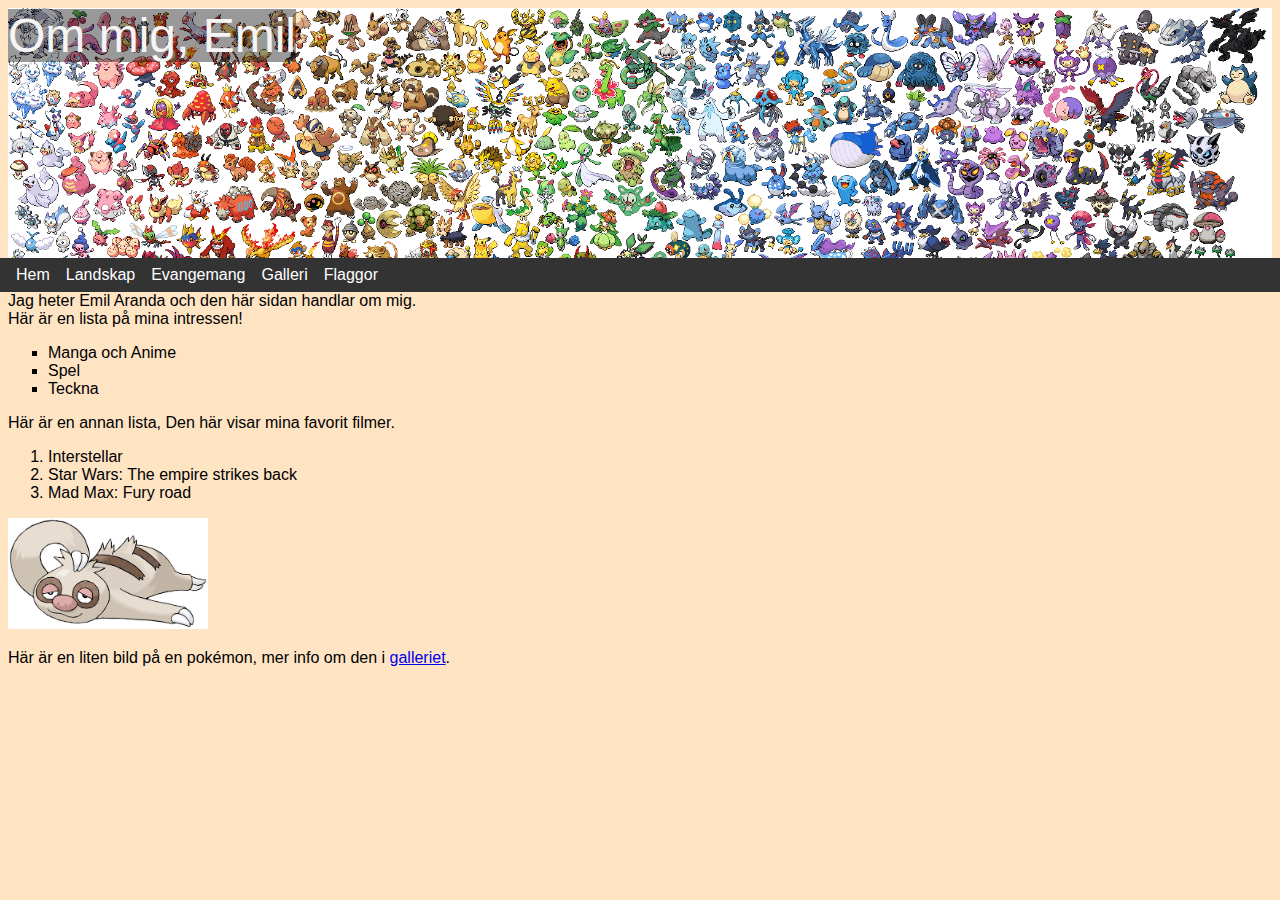
==== index.html @ 62ec02e3 "fixed folder structure" ====
<!DOCTYPE html>
<html lang="sv">
<head>
    <meta charset="UTF-8">
    <meta name="viewport" content="width=device-width, initial-scale=1.0">
    <title>Emil</title>
    <link rel="stylesheet" href="/styles/style.css">

</head>
<body>
    <header> <span>Om mig, Emil</span> </header>
    <nav id="top">
        <ul>
            <li> <a href="index.html">Hem</a> </li>
            <li> <a href="landscape.html">Landskap</a> </li>
            <li> <a href="events.html">Evangemang</a> </li>
            <li> <a href="gallery.html">Galleri</a> </li>
            <li> <a href="flags.html">Flaggor</a> </li>
        </ul>
    </nav>

    <p> 
        Hejsan! <br>
        Jag heter Emil Aranda och den här sidan handlar om mig. <br>

        Här är en lista på mina intressen!
    </p>
        <ul>
            <li>Manga och Anime</li>
            <li>Spel</li>
            <li>Teckna</li>
        </ul>
        <p>
        Här är en annan lista, Den här visar mina favorit filmer.
    </p>
        <ol>
            <li>Interstellar</li>
            <li>Star Wars: The empire strikes back</li>
            <li>Mad Max: Fury road</li>
        </ol>
        
        <img src="/images/slakoth.jpg" width="200" alt="En pokemon, det är en tecknad sengångare med ett dumt flin på ansiktet.">
        <br>
        <p>
        Här är en liten bild på en pokémon, mer info om den i <a href="gallery.html">galleriet</a>.
        </p>
    </body>
    </html>
---- styles/style.css ----
body{   background-color: bisque;
    font-family: 'Gill Sans', 'Gill Sans MT', 'Calibri', 'Trebuchet MS', sans-serif;
}

header{
    background-image: url('/images/pokemon-wallpaper.png');
    height: 250px;
    width: 100%;
    background-size: cover;
 
}

header span{
    font-size: 3rem;
    color: whitesmoke;
    background-color: rgba(0, 0, 0, 0.4);

}
h1{
    padding-top: 2rem;
}
ul{
    list-style: square;
}

.container{
    display:inline-block;
}

 .pokemon{
    display: inline-block;
    border: 3px solid black;
    margin: 5px;
}
.pokemon .Name{
    padding: 10px;
    text-align: center;
}

.pokemon:hover{
    border: 3px solid blue;
    box-shadow: 0 0 10px;
}

nav#top{
    background-color: rgb(51, 51, 51);
    position: absolute;
    left: 0;
    right: 0;
}

nav a{
    color: white;
    text-decoration: none;
    padding: .5rem;
}

nav ul{
    list-style: none;
    display: flex;
    padding: .5rem;
    margin: 0;
}

a:hover{
    color: red;
    text-decoration: underline;
}

.france{
    width: 300px;
    height: 200px;
    border: 1px solid black;
    display: grid;
    grid-template-columns: repeat(3, 1fr);
}

.austria{
    width: 300px;
    height: 200px;
    border: 1px solid black;
    display: grid;
    grid-template-rows: repeat(3, 1fr);
}

.sweden{
    width: 300px;
    height: 200px;
    border: 1px solid black;
    background-color: yellow;
    display: flex;
flex-wrap: wrap;

}

.column{
    height: 100%;
}

.row{
    width: 100%;
}



.box1{
    background-color: blue;
    width: 30%;
    height: 85px;
    margin-right: 30px;
    margin-bottom: 30px;


}

.box2{
    background-color: blue;
    width: 180px;
    height: 85px;
    
}

.box3{
    background-color: blue;
    width: 30%;
    height: 85px;
    margin-right: 30px;

}

.box4{
    background-color: blue;
    width: 180px;
    height: 85px;
    
}


.blue{background-color: blue;}
.white{background-color: white;}
.red{background-color: red;}
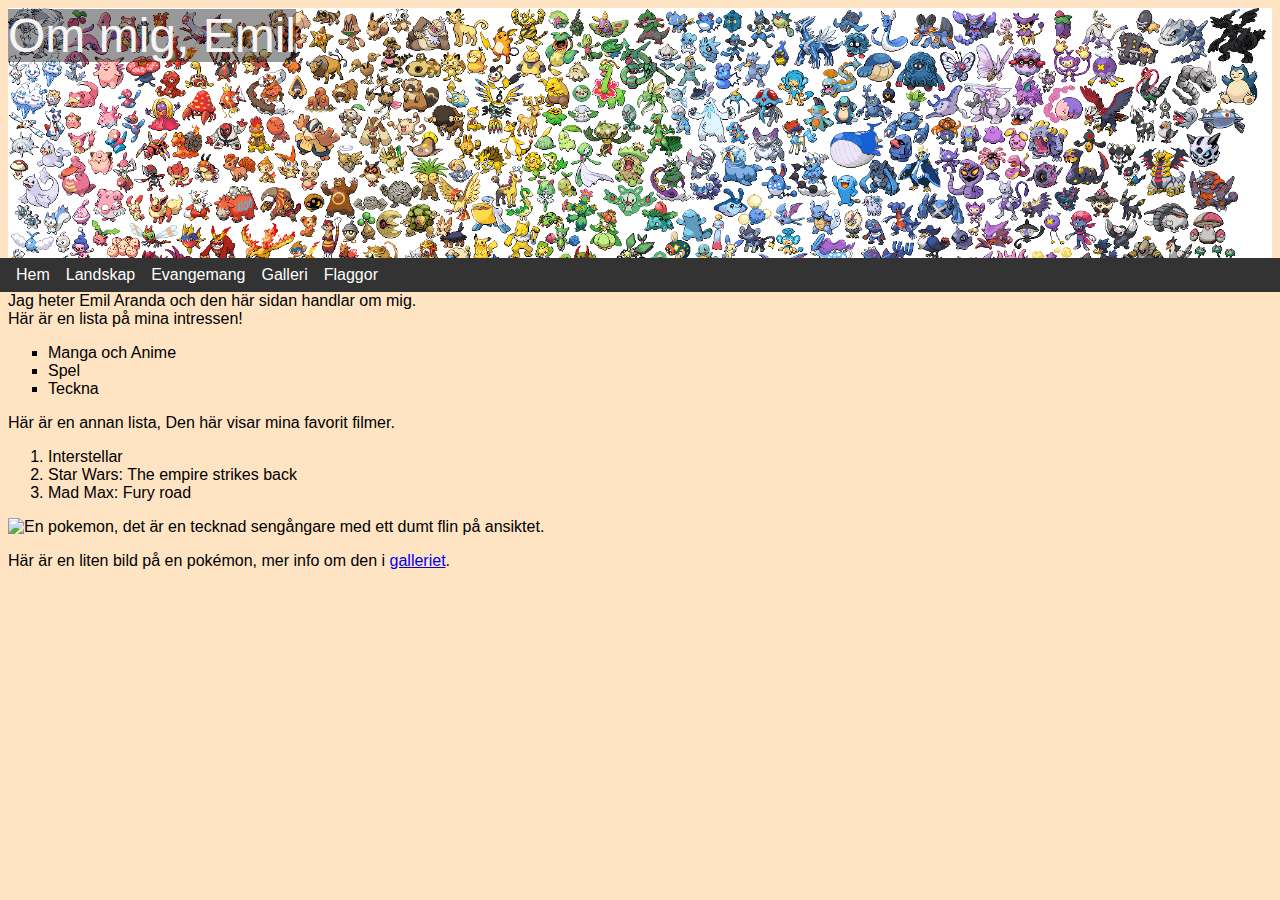
==== commit 52a7e564: "changed picture in index file" ====
--- a/index.html
+++ b/index.html
@@ -39,7 +39,7 @@
             <li>Mad Max: Fury road</li>
         </ol>
         
-        <img src="/images/slakoth.jpg" width="200" alt="En pokemon, det är en tecknad sengångare med ett dumt flin på ansiktet.">
+        <img src="/images/slakoth.png" width="300" alt="En pokemon, det är en tecknad sengångare med ett dumt flin på ansiktet.">
         <br>
         <p>
         Här är en liten bild på en pokémon, mer info om den i <a href="gallery.html">galleriet</a>.
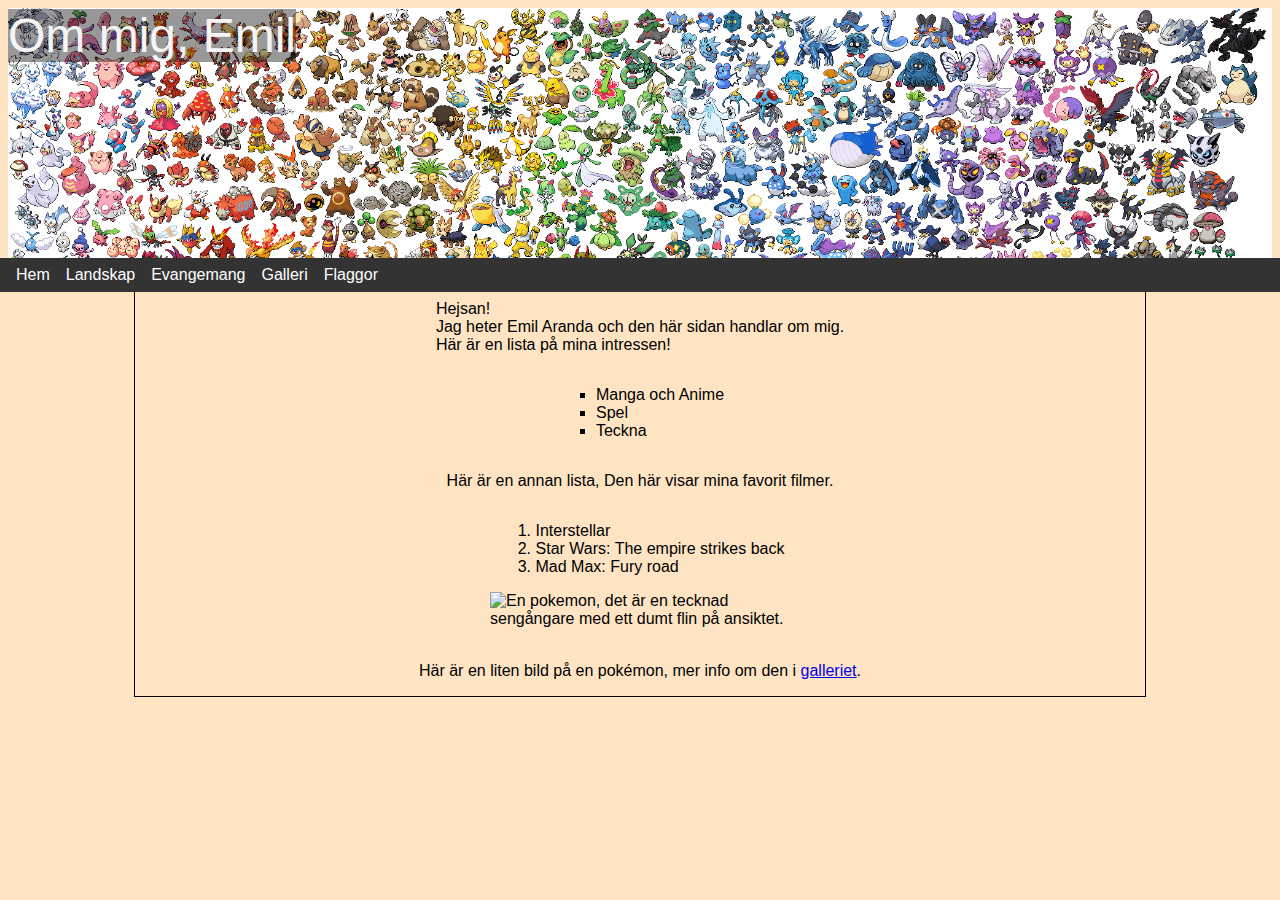
==== commit ecc9d4a4: "final commit" ====
--- a/index.html
+++ b/index.html
@@ -18,7 +18,8 @@
             <li> <a href="flags.html">Flaggor</a> </li>
         </ul>
     </nav>
-
+    
+    <main>
     <p> 
         Hejsan! <br>
         Jag heter Emil Aranda och den här sidan handlar om mig. <br>
@@ -44,5 +45,6 @@
         <p>
         Här är en liten bild på en pokémon, mer info om den i <a href="gallery.html">galleriet</a>.
         </p>
+        </main>
     </body>
     </html>--- a/styles/style.css
+++ b/styles/style.css
@@ -23,8 +23,28 @@
     list-style: square;
 }
 
+main{
+    border: 1px solid black;
+    margin-left: 10%;
+    margin-right: 10%;
+    margin-top: 2%;
+    display: flex;
+    flex-direction: column;
+    align-items: center;
+}
+
+div.gallery{
+display: grid;
+grid-template-columns: repeat(3, 1fr);
+max-width: 1280px;
+margin: 0 auto;
+}
+div.gallery img{
+    width: 100%;
+
+}
 .container{
-    display:inline-block;
+    display: inline-block;
 }
 
  .pokemon{
